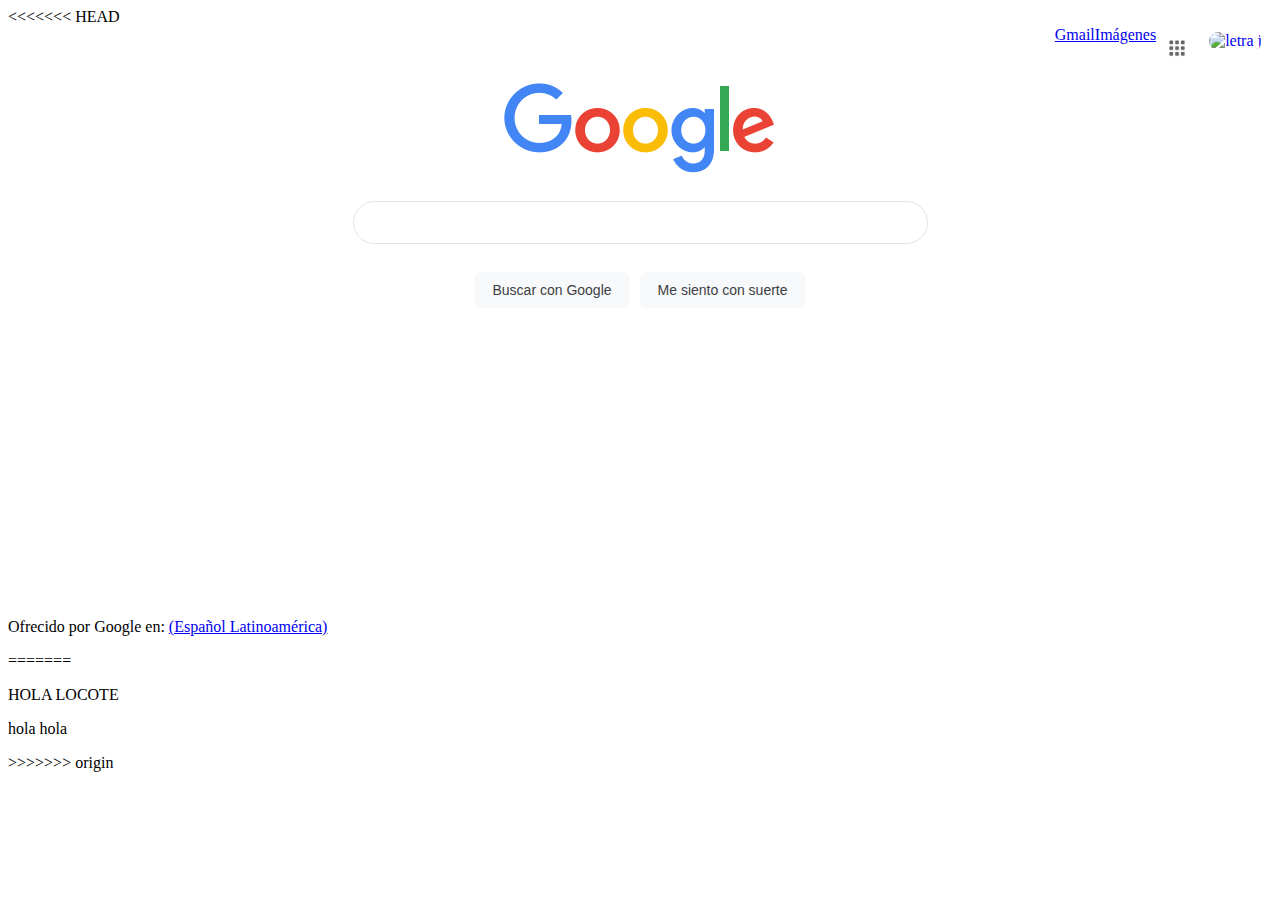
==== index.html @ 4a65c511 "renombrado ejercicios.html a index.html" ====
<<<<<<< HEAD
<!DOCTYPE html>
<html lang="en">
<head>
    <meta charset="UTF-8">
    <meta http-equiv="X-UA-Compatible" content="IE=edge">
    <meta name="viewport" content="width=device-width, initial-scale=1.0">
    <title>Google</title>
    <!-- Con Fontawesone -->
    <link
    rel="stylesheet" 
    href="https://cdnjs.cloudflare.com/ajax/libs/font-awesome/5.15.3/css/all.min.css" integrity="sha512-iBBXm8fW90+nuLcSKlbmrPcLa0OT92xO1BIsZ+ywDWZCvqsWgccV3gFoRBv0z+8dLJgyAHIhR35VZc2oMgI1w==" 
    crossorigin="anonymous" 
    referrerpolicy="no-referrer" />
    <link rel="stylesheet" href="google.css">
   
</head>
<body>
    <header>
    <nav>
        <a href="#" class="nav-enlace">Gmail</a>

        <a href="#" class="nav-enlace">Imágenes</a>

        <a href="#"><img src="subir 2.png" alt="cuadricula" class="cuadricula"></a>

        <a href="#"><img src="https://lh3.googleusercontent.com/ogw/ADea4I5OPWrECDaKVLMDicdiqYjaZzlvcoV3MOum8KpD=s32-c-mo" alt="letra j" class="jota">
        </a>
    </nav>
</header>

<main>
    <section>
            <img src="google.png" alt="imagen de google" class="gogle">
    </section>

    <section>        
        <input type="text" class="cuadro" >
    </section>

    <div class="cuadritos-padre">
        <div>
            <a href="#" class="cuadritos">Buscar con Google</a>
        </div>

        <div>
            <a href="#" class="cuadritos">Me siento con suerte</a>
        </div>
    </div>

    <div>
        <p>Ofrecido por Google en: <a href="#">(Español Latinoamérica)</a></p>
    </div>

</main>


</body>
=======
<!DOCTYPE html>
<html lang="en">
<head>
    <meta charset="UTF-8">
    <meta http-equiv="X-UA-Compatible" content="IE=edge">
    <meta name="viewport" content="width=device-width, initial-scale=1.0">
    <title>Document</title>
    <link rel="stylesheet" href="google.css">
</head>
<body>
    <P>HOLA LOCOTE</P>
    <p class="red">hola hola</p>
</body>
>>>>>>> origin
</html>
---- google.css ----
<<<<<<< HEAD
.nav-enlace{
    display: inline-block;
    color: rgb(32, 30, 30);
    text-decoration: none;
    margin-right: 18px;
    margin-top: 10px;
    margin-left: -3px;
    font-family: arial,sans-serif;
    line-height: 24px;
    font-size: 13px;
}

.nav-enlace:hover{
    text-decoration: underline;
}

.jota{
    display: inline-block;
    border-radius: 50px;
    margin-right: 10px;
    margin-top: 6px;
}

.cuadricula{
    display: inline-block;
    width: 26px; height: 26px;
    margin-right: 11px;
    margin-top: 1px;
    padding: 8px;
}

.cuadricula:hover{
    background: rgb(231, 234, 236);
    border-radius: 50%;
}

nav{
    display: flex;
    justify-content: flex-end;
    height: 40px
}

.gogle{
    display: block;
    margin: auto;
    padding-top: 15px;
    padding-left: 2px;
}

.cuadro{
    display: block;
    margin:auto;
    width: 575px;
    height: 43px;
    margin-top: 24px;
    border-radius: 1.5rem;
    border: 1px solid rgb(231, 226, 226);
}

.cuadro:hover{
    box-shadow: 1px 1px 12px rgb(220, 223, 224);
}

.cuadritos{
    background: rosybrown;
    display: inline-block;
    margin-left: 5px;
    margin-right: 5px;
    padding: 10px 18px;
    font-family: Arial, Helvetica, sans-serif;
    font-size: 14px;
    background-color: #f8f9fa;
    text-decoration: none;
    color: #3c4043;
    border-radius: 0.4rem;
    cursor: pointer;
    
}

.cuadritos:hover{
    /* border: 1px solid #d1d6d6; */
    box-shadow: 1px 1px 5px #d1d6d6;
}

.cuadritos-padre{
    display: flex;
    justify-content: center;
    margin-top: 28px;
    height: 330px;
=======
P{
    color: aqua;
}

.red{
    color: red;
>>>>>>> origin
}
---- google.css ----
<<<<<<< HEAD
.nav-enlace{
    display: inline-block;
    color: rgb(32, 30, 30);
    text-decoration: none;
    margin-right: 18px;
    margin-top: 10px;
    margin-left: -3px;
    font-family: arial,sans-serif;
    line-height: 24px;
    font-size: 13px;
}

.nav-enlace:hover{
    text-decoration: underline;
}

.jota{
    display: inline-block;
    border-radius: 50px;
    margin-right: 10px;
    margin-top: 6px;
}

.cuadricula{
    display: inline-block;
    width: 26px; height: 26px;
    margin-right: 11px;
    margin-top: 1px;
    padding: 8px;
}

.cuadricula:hover{
    background: rgb(231, 234, 236);
    border-radius: 50%;
}

nav{
    display: flex;
    justify-content: flex-end;
    height: 40px
}

.gogle{
    display: block;
    margin: auto;
    padding-top: 15px;
    padding-left: 2px;
}

.cuadro{
    display: block;
    margin:auto;
    width: 575px;
    height: 43px;
    margin-top: 24px;
    border-radius: 1.5rem;
    border: 1px solid rgb(231, 226, 226);
}

.cuadro:hover{
    box-shadow: 1px 1px 12px rgb(220, 223, 224);
}

.cuadritos{
    background: rosybrown;
    display: inline-block;
    margin-left: 5px;
    margin-right: 5px;
    padding: 10px 18px;
    font-family: Arial, Helvetica, sans-serif;
    font-size: 14px;
    background-color: #f8f9fa;
    text-decoration: none;
    color: #3c4043;
    border-radius: 0.4rem;
    cursor: pointer;
    
}

.cuadritos:hover{
    /* border: 1px solid #d1d6d6; */
    box-shadow: 1px 1px 5px #d1d6d6;
}

.cuadritos-padre{
    display: flex;
    justify-content: center;
    margin-top: 28px;
    height: 330px;
=======
P{
    color: aqua;
}

.red{
    color: red;
>>>>>>> origin
}
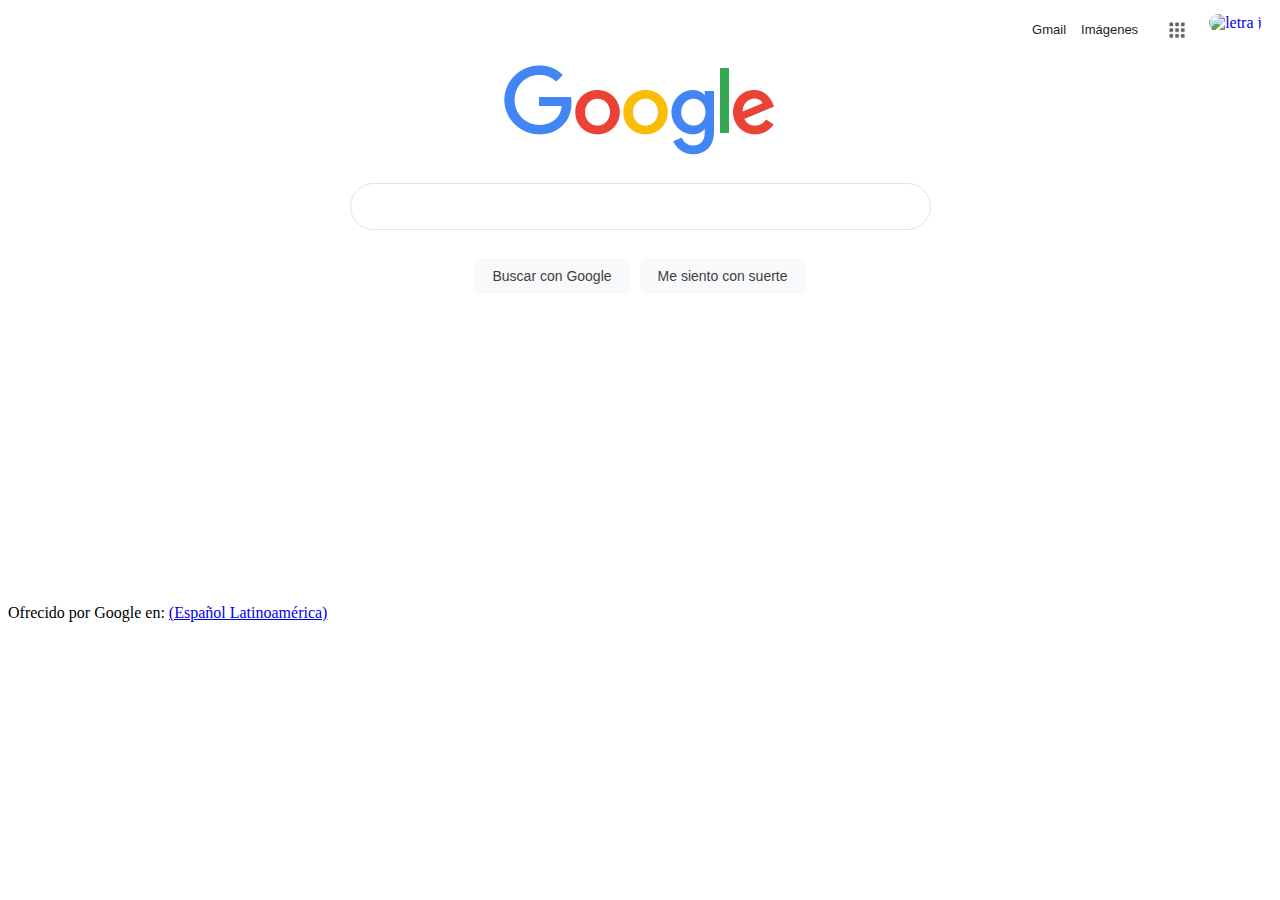
==== commit 4fc48862: "resueltos problemas de css y html" ====
--- a/index.html
+++ b/index.html
@@ -1,4 +1,3 @@
-<<<<<<< HEAD
 <!DOCTYPE html>
 <html lang="en">
 <head>
@@ -56,19 +55,4 @@
 
 
 </body>
-=======
-<!DOCTYPE html>
-<html lang="en">
-<head>
-    <meta charset="UTF-8">
-    <meta http-equiv="X-UA-Compatible" content="IE=edge">
-    <meta name="viewport" content="width=device-width, initial-scale=1.0">
-    <title>Document</title>
-    <link rel="stylesheet" href="google.css">
-</head>
-<body>
-    <P>HOLA LOCOTE</P>
-    <p class="red">hola hola</p>
-</body>
->>>>>>> origin
 </html>--- a/google.css
+++ b/google.css
@@ -1,4 +1,3 @@
-<<<<<<< HEAD
 .nav-enlace{
     display: inline-block;
     color: rgb(32, 30, 30);
@@ -73,9 +72,7 @@
     background-color: #f8f9fa;
     text-decoration: none;
     color: #3c4043;
-    border-radius: 0.4rem;
-    cursor: pointer;
-    
+    border-radius: 0.4rem;  
 }
 
 .cuadritos:hover{
@@ -88,12 +85,4 @@
     justify-content: center;
     margin-top: 28px;
     height: 330px;
-=======
-P{
-    color: aqua;
-}
-
-.red{
-    color: red;
->>>>>>> origin
 }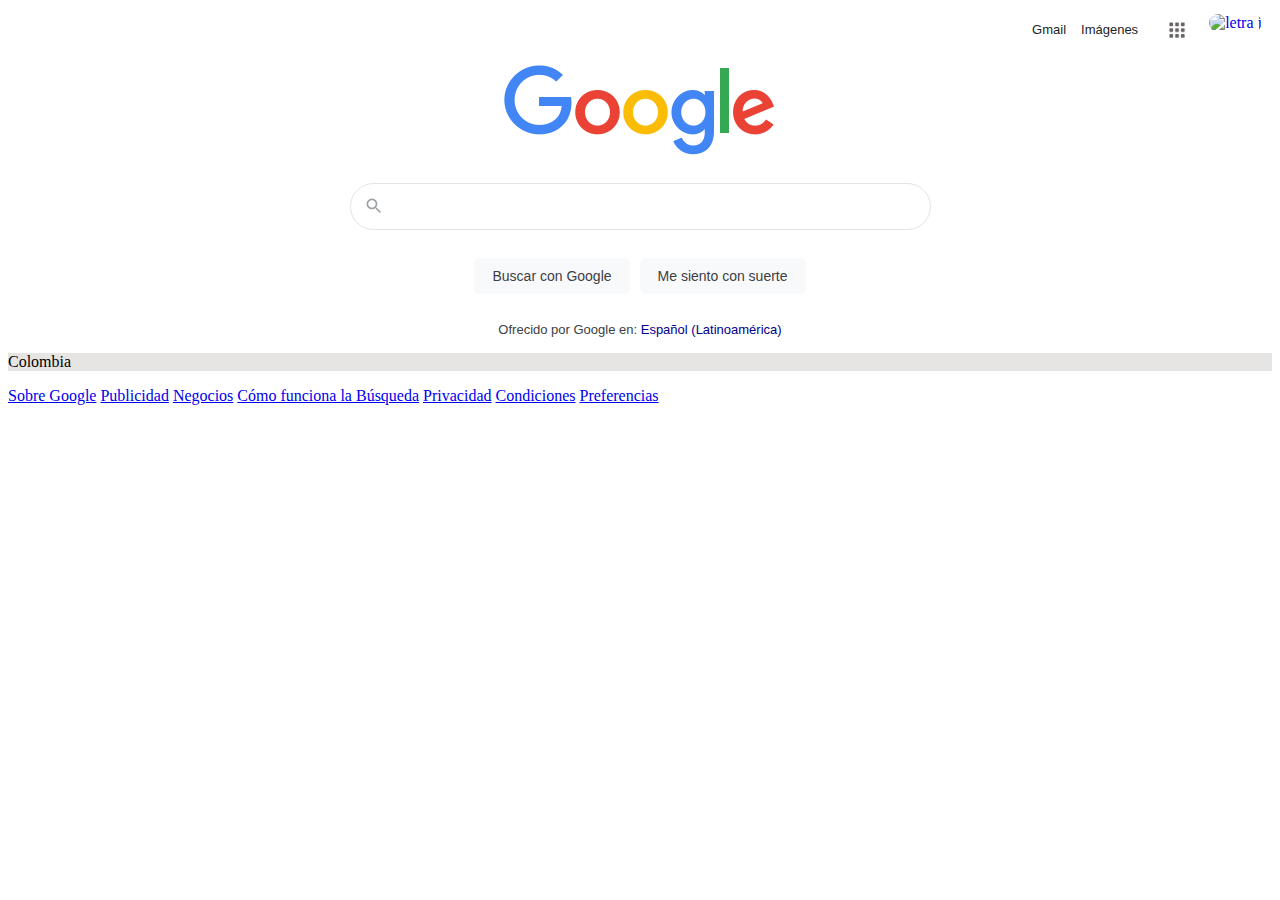
==== commit 4ead0d68: "se establecio el menu, la barra de navegacion y el pie de pagina" ====
--- a/index.html
+++ b/index.html
@@ -33,9 +33,17 @@
             <img src="google.png" alt="imagen de google" class="gogle">
     </section>
 
-    <section>        
-        <input type="text" class="cuadro" >
-    </section>
+    <div class="papuchi">
+
+        <div>
+            <img src="lupa.png" alt="icono de lupa" class="lupa">
+        </div>
+
+        <div>
+            <input type="text" class="cuadro">
+        </div>
+
+    </div>   
 
     <div class="cuadritos-padre">
         <div>
@@ -47,11 +55,31 @@
         </div>
     </div>
 
-    <div>
-        <p>Ofrecido por Google en: <a href="#">(Español Latinoamérica)</a></p>
+    <div class="ofrecido">
+        <p>Ofrecido por Google en: <a href="#" class="espanol">Español (Latinoamérica)</a></p>
     </div>
+</main>
 
-</main>
+<footer>
+    <div class="padre-pie">
+
+        <div class="colombia">
+            <p class="colombia2">
+                Colombia
+            </p>
+        </div>
+
+        <div class="pieces">
+            <a href="#">Sobre Google</a>
+            <a href="#">Publicidad</a>
+            <a href="#">Negocios</a>
+            <a href="#">Cómo funciona la Búsqueda</a>
+            <a href="#">Privacidad</a>
+            <a href="#">Condiciones</a>
+            <a href="#">Preferencias</a>
+        </div>
+    </div>
+</footer>
 
 
 </body>
--- a/google.css
+++ b/google.css
@@ -47,14 +47,28 @@
     padding-left: 2px;
 }
 
+.papuchi{
+    
+    display: flex;
+    justify-content: center;
+}
+
+.lupa{
+    display: inline-block;
+    position: absolute;
+    margin-left: 10px;
+    margin-top: 34px;
+}
+
 .cuadro{
-    display: block;
+    display: inline-block;
     margin:auto;
     width: 575px;
     height: 43px;
     margin-top: 24px;
     border-radius: 1.5rem;
     border: 1px solid rgb(231, 226, 226);
+    position: static;
 }
 
 .cuadro:hover{
@@ -72,17 +86,38 @@
     background-color: #f8f9fa;
     text-decoration: none;
     color: #3c4043;
-    border-radius: 0.4rem;  
+    border-radius: 0.4rem;
 }
 
 .cuadritos:hover{
-    /* border: 1px solid #d1d6d6; */
-    box-shadow: 1px 1px 5px #d1d6d6;
+    border: 1px solid #d1d6d6;
+    box-shadow: 1px 1px 3px #d1d6d6;
 }
 
 .cuadritos-padre{
     display: flex;
     justify-content: center;
     margin-top: 28px;
-    height: 330px;
+    box-sizing: border-box;
+}
+
+.ofrecido{
+    text-align:center;
+    padding-top: 15px;
+    font-size: 13px;
+    font-family: Arial, Helvetica, sans-serif;
+    color: #3c4043;
+}
+
+.espanol{
+color: darkblue;
+text-decoration: none;
+}
+
+.colombia{
+    background: rgb(231, 228, 228);
+}
+
+.padre-pie{
+
 }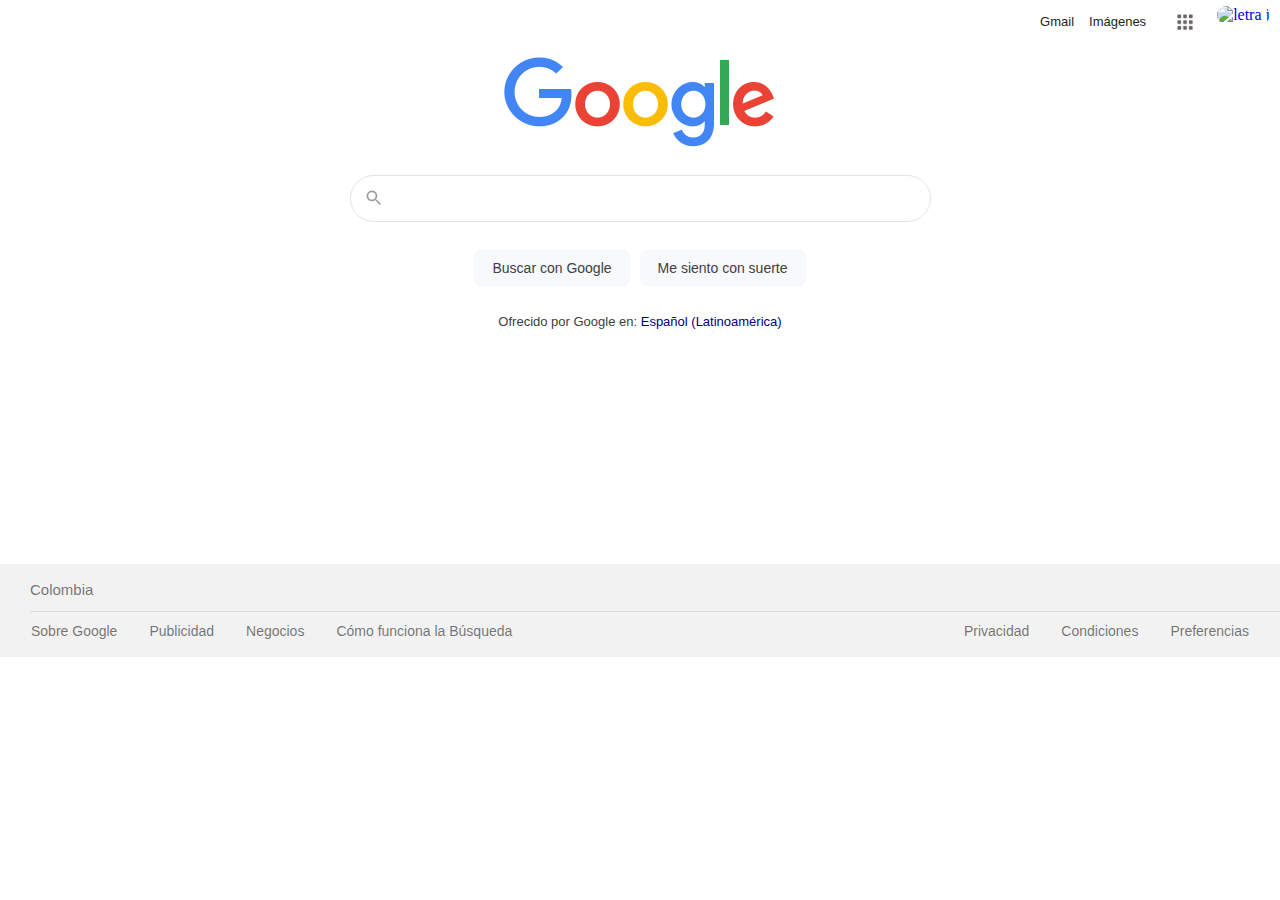
==== commit 3578a4bc: "se establecieron los pie de la pagina" ====
--- a/index.html
+++ b/index.html
@@ -64,20 +64,37 @@
     <div class="padre-pie">
 
         <div class="colombia">
-            <p class="colombia2">
+            <p>
                 Colombia
             </p>
         </div>
 
-        <div class="pieces">
-            <a href="#">Sobre Google</a>
-            <a href="#">Publicidad</a>
-            <a href="#">Negocios</a>
-            <a href="#">Cómo funciona la Búsqueda</a>
-            <a href="#">Privacidad</a>
-            <a href="#">Condiciones</a>
-            <a href="#">Preferencias</a>
-        </div>
+        <nav class="pieces">
+            <div>
+                <a href="#" class="pie-de-pagina">Sobre Google</a>
+            </div>
+            <div>
+                <a href="#" class="pie-de-pagina">Publicidad</a>
+            </div>
+            <div>
+                <a href="#" class="pie-de-pagina">Negocios</a>
+            </div> 
+            <div>
+                <a href="#" class="pie-de-pagina">Cómo funciona la Búsqueda</a>
+            </div>
+            <div class="push">
+            </div>
+            <div>
+                <a href="#" class="pie-de-pagina">Privacidad</a>
+            </div>
+            <div>
+                <a href="#" class="pie-de-pagina">Condiciones</a>
+            </div>
+            <div>
+                <a href="#" class="pie-de-pagina">Preferencias</a>
+            </div>
+            
+        </nav>
     </div>
 </footer>
 
--- a/google.css
+++ b/google.css
@@ -1,3 +1,7 @@
+body{
+    margin: 0;
+}
+
 .nav-enlace{
     display: inline-block;
     color: rgb(32, 30, 30);
@@ -115,9 +119,43 @@
 }
 
 .colombia{
-    background: rgb(231, 228, 228);
+    font-family: Arial, Helvetica, sans-serif;
+    font-size: 15px;
+    border-bottom: 1px solid #dadce0;
+    color: rgba(0,0,0,.54);
+    padding-top: 2px;
+    margin-left: 30px;
+    height: 45px;
+
+}
+
+.pie-de-pagina{
+    display: inline-block;
+    font-family: Arial, Helvetica, sans-serif;
+    font-size: 14px;
+    text-decoration: none;
+    color: rgba(0,0,0,.54);
+    margin: 1px;
+    padding: 10px 15px;
+}
+
+.pie-de-pagina:hover{
+    text-decoration: underline;
+}
+
+.pieces{
+    display: flex;
+    justify-content: space-between;
+    height: 45px;
+    margin-left: 15px;
+    margin-right: 15px;
+}
+
+.push{
+    margin-left: auto;
 }
 
 .padre-pie{
-
+background: #f2f2f2;
+margin-top: 235px;
 }